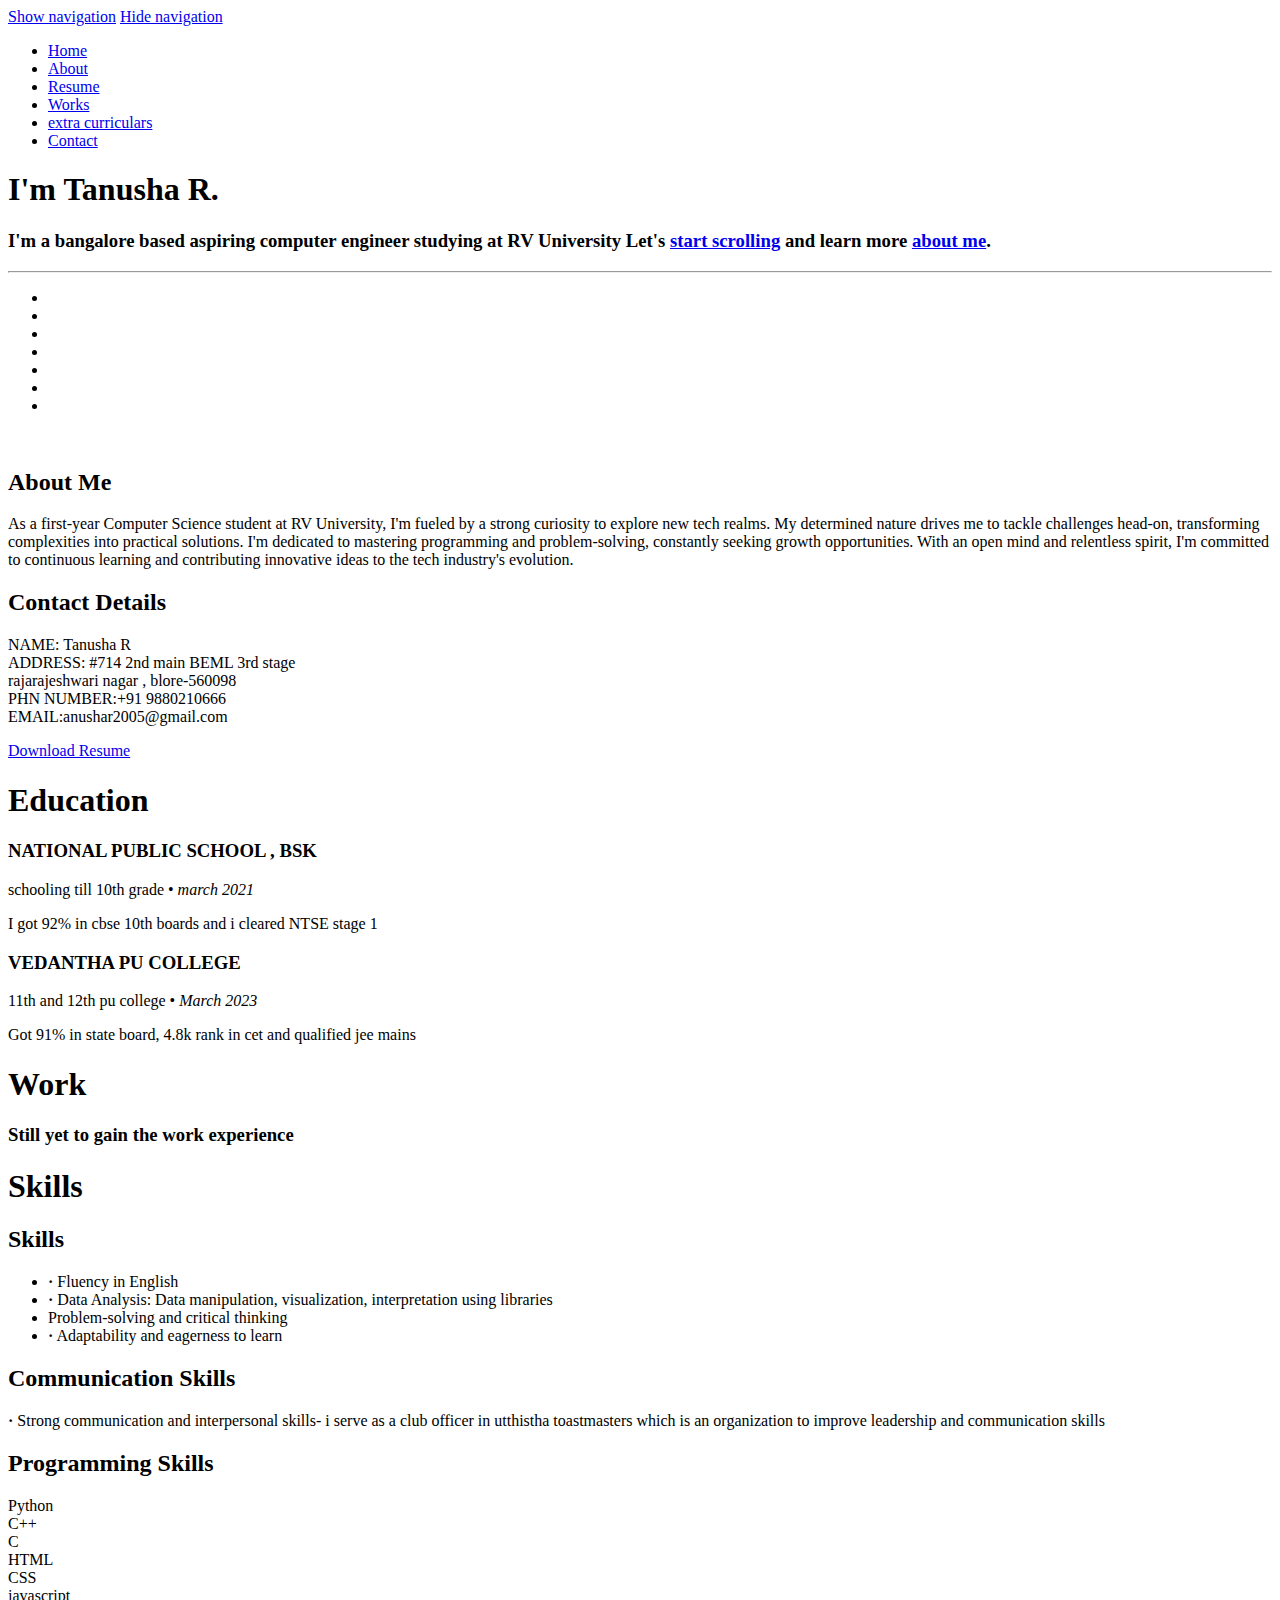
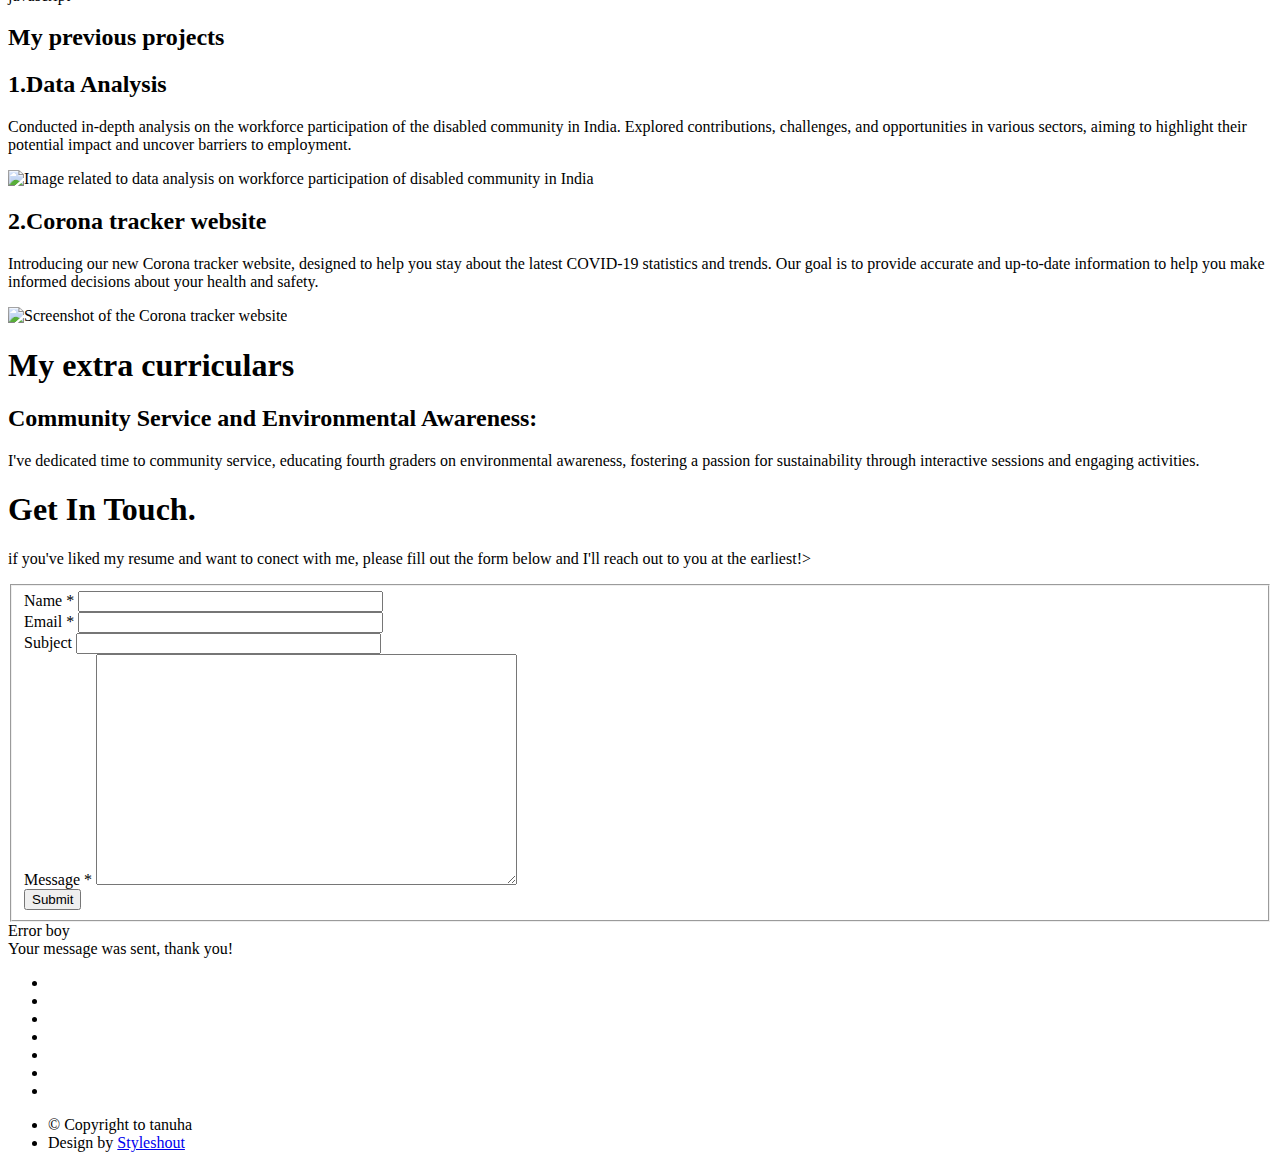
==== portfolio.html @ c42a534b "Add files via upload" ====
<!DOCTYPE html>
<!--[if lt IE 8 ]><html class="no-js ie ie7" lang="en"> <![endif]-->
<!--[if IE 8 ]><html class="no-js ie ie8" lang="en"> <![endif]-->
<!--[if (gte IE 8)|!(IE)]><!--><html class="no-js" lang="en"> <!--<![endif]-->
<head>

   <!--- Basic Page Needs
   ================================================== -->
   <meta charset="utf-8">
	<title>Ceevee - Free Responsive HTML5/CSS3 Template</title>
	<meta name="description" content="">
	<meta name="author" content="">

   <!-- Mobile Specific Metas
   ================================================== -->
	<meta name="viewport" content="width=device-width, initial-scale=1, maximum-scale=1">

	<!-- CSS
    ================================================== -->
   <link rel="stylesheet" href="css/default.css">
	<link rel="stylesheet" href="css/layout.css">
   <link rel="stylesheet" href="css/media-queries.css">
   <link rel="stylesheet" href="css/magnific-popup.css">

   <!-- Script
   ================================================== -->
	

   <!-- Favicons
	================================================== -->
	<link rel="shortcut icon" href="favicon.png" >
   
    
      
   

</head>

<body>

   <!-- Header
   ================================================== -->
   <header id="home">

      <nav id="nav-wrap">

         <a class="mobile-btn" href="#nav-wrap" title="Show navigation">Show navigation</a>
	      <a class="mobile-btn" href="#" title="Hide navigation">Hide navigation</a>

         <ul id="nav" class="nav">
            <li class="current"><a class="smoothscroll" href="#home">Home</a></li>
            <li><a class="smoothscroll" href="#about">About</a></li>
	         <li><a class="smoothscroll" href="#resume">Resume</a></li>
            <li><a class="smoothscroll" href="#portfolio">Works</a></li>
            <li><a class="smoothscroll" href="#extra curriculars">extra curriculars</a></li>
            <li><a class="smoothscroll" href="#contact">Contact</a></li>
         </ul> <!-- end #nav -->

      </nav> <!-- end #nav-wrap -->

      <div class="row banner">
         <div class="banner-text">
            <h1 class="responsive-headline">I'm Tanusha R.</h1>
            <h3>I'm a bangalore based <span> aspiring computer engineer</span> studying at RV University  Let's <a class="smoothscroll" href="#about">start scrolling</a>
            and learn more <a class="smoothscroll" href="#about">about me</a>.</h3>
            <hr />
            <ul class="social">
               <li><a href="#"><i class="fa fa-facebook"></i></a></li>
               <li><a href="#"><i class="fa fa-twitter"></i></a></li>
               <li><a href="#"><i class="fa fa-google-plus"></i></a></li>
               <li><a href="#"><i class="fa fa-linkedin"></i></a></li>
               <li><a href="#"><i class="fa fa-instagram"></i></a></li>
               <li><a href="#"><i class="fa fa-dribbble"></i></a></li>
               <li><a href="#"><i class="fa fa-skype"></i></a></li>
            </ul>
         </div>
      </div>

      <p class="scrolldown">
         <a class="smoothscroll" href="#about"><i class="icon-down-circle"></i></a>
      </p>

   </header> <!-- Header End -->


   <!-- About Section
   ================================================== -->
   <section id="about">

      <div class="row">

         <div class="three columns">

            <img class="profile-pic"  src="/Users/tanushar/Portfolio/Photograph_tanusha_02.jpg" alt="" />

         </div>

         <div class="nine columns main-col">

            <h2>About Me</h2>

            <p> As a first-year Computer Science student at RV University, I'm fueled by a strong curiosity to explore new tech realms. My determined nature drives me to tackle challenges head-on, transforming complexities into practical solutions. I'm dedicated to mastering programming and problem-solving, constantly seeking growth opportunities. With an open mind and relentless spirit, I'm committed to continuous learning and contributing innovative ideas to the tech industry's evolution.
            </p>

            <div class="row">

               <div class="columns contact-details">

                  <h2>Contact Details</h2>
                  <p class="address">
						   <span> NAME: Tanusha R</span><br>
						   <span> ADDRESS: #714 2nd main BEML 3rd stage<br>
						         rajarajeshwari nagar , blore-560098
                     </span><br>
						   <span> PHN NUMBER:+91 9880210666</span><br>
                     <span>EMAIL:anushar2005@gmail.com</span>
					   </p>

               </div>

               <div class="columns download">
                 
                  <a href="file:///Users/tanushar/Downloads/Tanusha%20resume.pdf" download="TanushaPDFFileName.pdf">Download Resume</a>
               </div>

            </div> <!-- end row -->

         </div> <!-- end .main-col -->

      </div>

   </section> <!-- About Section End-->


   <!-- Resume Section
   ================================================== -->
   <section id="resume">

      <!-- Education
      ----------------------------------------------- -->
      <div class="row education">

         <div class="three columns header-col">
            <h1><span>Education</span></h1>
         </div>

         <div class="nine columns main-col">

            <div class="row item">

               <div class="twelve columns">

                  <h3>NATIONAL PUBLIC SCHOOL , BSK</h3>
                  <p class="info">schooling till 10th grade <span>&bull;</span> <em class="date">march 2021</em></p>

                  <p>
                  I got 92% in cbse 10th boards and i cleared NTSE stage 1                  </p>

               </div>

            </div> <!-- item end -->

            <div class="row item">

               <div class="twelve columns">

                  <h3> VEDANTHA PU COLLEGE</h3>
                  <p class="info">11th and 12th pu college <span>&bull;</span> <em class="date">March 2023</em></p>

                  <p>
                  Got 91% in state board, 4.8k rank in cet and qualified jee mains
                  </p>

               </div>

            </div> <!-- item end -->

         </div> <!-- main-col end -->

      </div> <!-- End Education -->


      <!-- Work
      ----------------------------------------------- -->
      <div class="row work">

         <div class="three columns header-col">
            <h1><span>Work</span></h1>
         </div>

         <div class="nine columns main-col">

            <div class="row item">

               <div class="twelve columns">

                  <h3>Still yet to gain the work experience</h3>
                  

                  
               </div>

            </div> <!-- item end -->


            </div> <!-- item end -->

         </div> <!-- main-col end -->

      </div> <!-- End Work -->


      <!-- Skills
      ----------------------------------------------- -->
      <div class="row skill">

         <div class="three columns header-col">
            <h1><span>Skills</span></h1>
         </div>

         <div class="nine columns main-col">

            <section id="skills">
               <h2>Skills</h2>
               <ul>
                 <li><strong>·</strong> Fluency in English</li>
                 <li><strong>·</strong> Data Analysis: Data manipulation, visualization, interpretation using libraries </li>
              <li><strong·</strong> Problem-solving and critical thinking</li>
                 <li><strong>·</strong> Adaptability and eagerness to learn</li>
               </ul>
               <h2> Communication Skills</h2>
               <li><strong>·</strong> Strong communication and interpersonal skills- i serve as a club officer in utthistha toastmasters which is an organization to improve leadership and communication skills</li>
               <h2> Programming Skills</h2><p>Python<br> C++<br> C<br>HTML<br>CSS<br>javascript</p>
            </section>

				

				
					</ul>

				</div><!-- end skill-bars -->

			</div> <!-- main-col end -->

      </div> <!-- End skills -->

   </section> <!-- Resume Section End-->


   <!-- Portfolio Section
   ================================================== -->
   <section id="portfolio">

      <div class="row">

         <div class="twelve columns collapsed">

            <h2>My previous projects</h2>
            <section id="data-analysis">
               <h2>1.Data Analysis</h2>
               <p>Conducted in-depth analysis on the workforce participation of the disabled community in India. Explored contributions, challenges, and opportunities in various sectors, aiming to highlight their potential impact and uncover barriers to employment.</p>
               <img src="file:///Users/tanushar/Desktop/Screenshot%202024-01-06%20at%2012.08.02%20AM.png" alt="Image related to data analysis on workforce participation of disabled community in India">
             </section>
             <section id="corona-er">
               <h2>2.Corona tracker website</h2>
              <p>Introducing our new Corona tracker website, designed to help you stay about the latest COVID-19 statistics and trends. Our goal is to provide accurate and up-to-date information to help you make informed decisions about your health and safety.</p>
               <img src="file:///Users/tanushar/Desktop/Screenshot%202024-01-06%20at%2012.12.57%20AM.png" alt="Screenshot of the Corona tracker website">
             </section>

         </div> <!-- twelve columns end -->


         

      </div> <!-- row End -->

   </section> <!-- Portfolio Section End-->
   <section id="Extra curriculars"> 
      <div class="row extra curriculars">
         <h1>My extra curriculars </h1>
   
      <div class="slideshow-container">
  
          <div class="slide fade">
               <h2>Community Service and Environmental Awareness:</h2><p>I've dedicated time to community service, educating fourth graders on environmental awareness, fostering a passion for sustainability through interactive sessions and engaging activities.</p></div>
          </div>
  
          <div class="slide fade">
              
            <h2>carnatic music profeciency:</h2><p>Proficient in Carnatic music, I've completed the junior-level exam, showcasing a strong foundation in classical melodies and a commitment to musical excellence</p></div>
          </div>
  
          <div class="slide fade">
            
            <h2>sports profeciency:</h2><p>Adept in various sports including badminton, chess, and running, I exhibit prowess in strategic gameplay and physical endurance, excelling in both mental and physical challenges on and off the field.</p> </div>
          </div>
  
          <div class="dots">
              <span class="dot" onclick="currentSlide(1)"></span>
              <span class="dot" onclick="currentSlide(2)"></span>
              <span class="dot" onclick="currentSlide(3)"></span>
          </div>
  
      </div>
  
      <script src="https://ajax.googleapis.com/ajax/libs/jquery/3.5.1/jquery.min.js"></script>
      <script>
          $(document).ready(function() {
              var slideIndex = 1;
              showSlides(slideIndex);
  
              function currentSlide(n) {
                  showSlides(slideIndex = n);
              }
  
              function showSlides(n) {
                  var i;
                  var slides = $(".slide");
                  var dots = $(".dot");
  
                  if (n > slides.length) {
                      slideIndex = 1;
                  }
  
                  if (n < 1) {
                      slideIndex = slides.length;
                  }
  
                  for (i = 0; i < slides.length; i++) {
                      $(slides[i]).css("display", "none");
                  }
  
                  for (i = 0; i < dots.length; i++) {
                      $(dots[i]).removeClass("active");
                  }
  
                  $(slides[slideIndex - 1]).css("display", "block");
                  $(dots[slideIndex - 1]).addClass("active");
              }
  
              // Change slide every 1.5 seconds
              setInterval(function() {
                  showSlides(slideIndex);
                  slideIndex++;
              }, 4000);
          });
      </script>
      </section>
  
  </body>
  </html>


  


   

   <!-- Contact Section
   ================================================== -->
   <section id="contact">

         <div class="row section-head">

            <div class="two columns header-col">

               <h1><span>Get In Touch.</span></h1>

            </div>

            <div class="ten columns">

                  <p class="lead"> if you've liked my resume and want to conect with me, please fill out the form below and I'll reach out to you at the earliest!>
                  </p>

            </div>

         </div>

         <div class="row">

            <div class="eight columns">

               <!-- form -->
               <form action="" method="post" id="contactForm" name="contactForm">
					<fieldset>

                  <div>
						   <label for="contactName">Name <span class="required">*</span></label>
						   <input type="text" value="" size="35" id="contactName" name="contactName">
                  </div>

                  <div>
						   <label for="contactEmail">Email <span class="required">*</span></label>
						   <input type="text" value="" size="35" id="contactEmail" name="contactEmail">
                  </div>

                  <div>
						   <label for="contactSubject">Subject</label>
						   <input type="text" value="" size="35" id="contactSubject" name="contactSubject">
                  </div>

                  <div>
                     <label for="contactMessage">Message <span class="required">*</span></label>
                     <textarea cols="50" rows="15" id="contactMessage" name="contactMessage"></textarea>
                  </div>

                  <div>
                     <button class="submit">Submit</button>
                     <span id="image-loader">
                        <img alt="" src="images/loader.gif">
                     </span>
                  </div>

					</fieldset>
				   </form> <!-- Form End -->

               <!-- contact-warning -->
               <div id="message-warning"> Error boy</div>
               <!-- contact-success -->
				   <div id="message-success">
                  <i class="fa fa-check"></i>Your message was sent, thank you!<br>
				   </div>

            </div>


            
         

      

   </section> <!-- Contact Section End-->


   <!-- footer
   ================================================== -->
   <footer>

      <div class="row">

         <div class="twelve columns">

            <ul class="social-links">
               <li><a href="#"><i class="fa fa-facebook"></i></a></li>
               <li><a href="#"><i class="fa fa-twitter"></i></a></li>
               <li><a href="#"><i class="fa fa-google-plus"></i></a></li>
               <li><a href="#"><i class="fa fa-linkedin"></i></a></li>
               <li><a href="#"><i class="fa fa-instagram"></i></a></li>
               <li><a href="#"><i class="fa fa-dribbble"></i></a></li>
               <li><a href="#"><i class="fa fa-skype"></i></a></li>
            </ul>

            <ul class="copyright">
               <li>&copy; Copyright to tanuha</li>
               <li>Design by <a href="http://www.styleshout.com/" title="Styleshout" target="_blank">Styleshout</a></li>   
            </ul>

         </div>

         <div id="go-top"><a class="smoothscroll" title="Back to Top" href="#home"><i class="icon-up-open"></i></a></div>

      </div>

   </footer> <!-- Footer End-->

   <!-- Java Script
   ================================================== -->
   <script src="http://ajax.googleapis.com/ajax/libs/jquery/1.10.2/jquery.min.js"></script>
   <script>window.jQuery || document.write('<script src="js/jquery-1.10.2.min.js"><\/script>')</script>
   <script type="text/javascript" src="js/jquery-migrate-1.2.1.min.js"></script>

   
   <script src="js/waypoints.js"></script>
    <script src="js/init.js"></script>
    

</body>

</html>
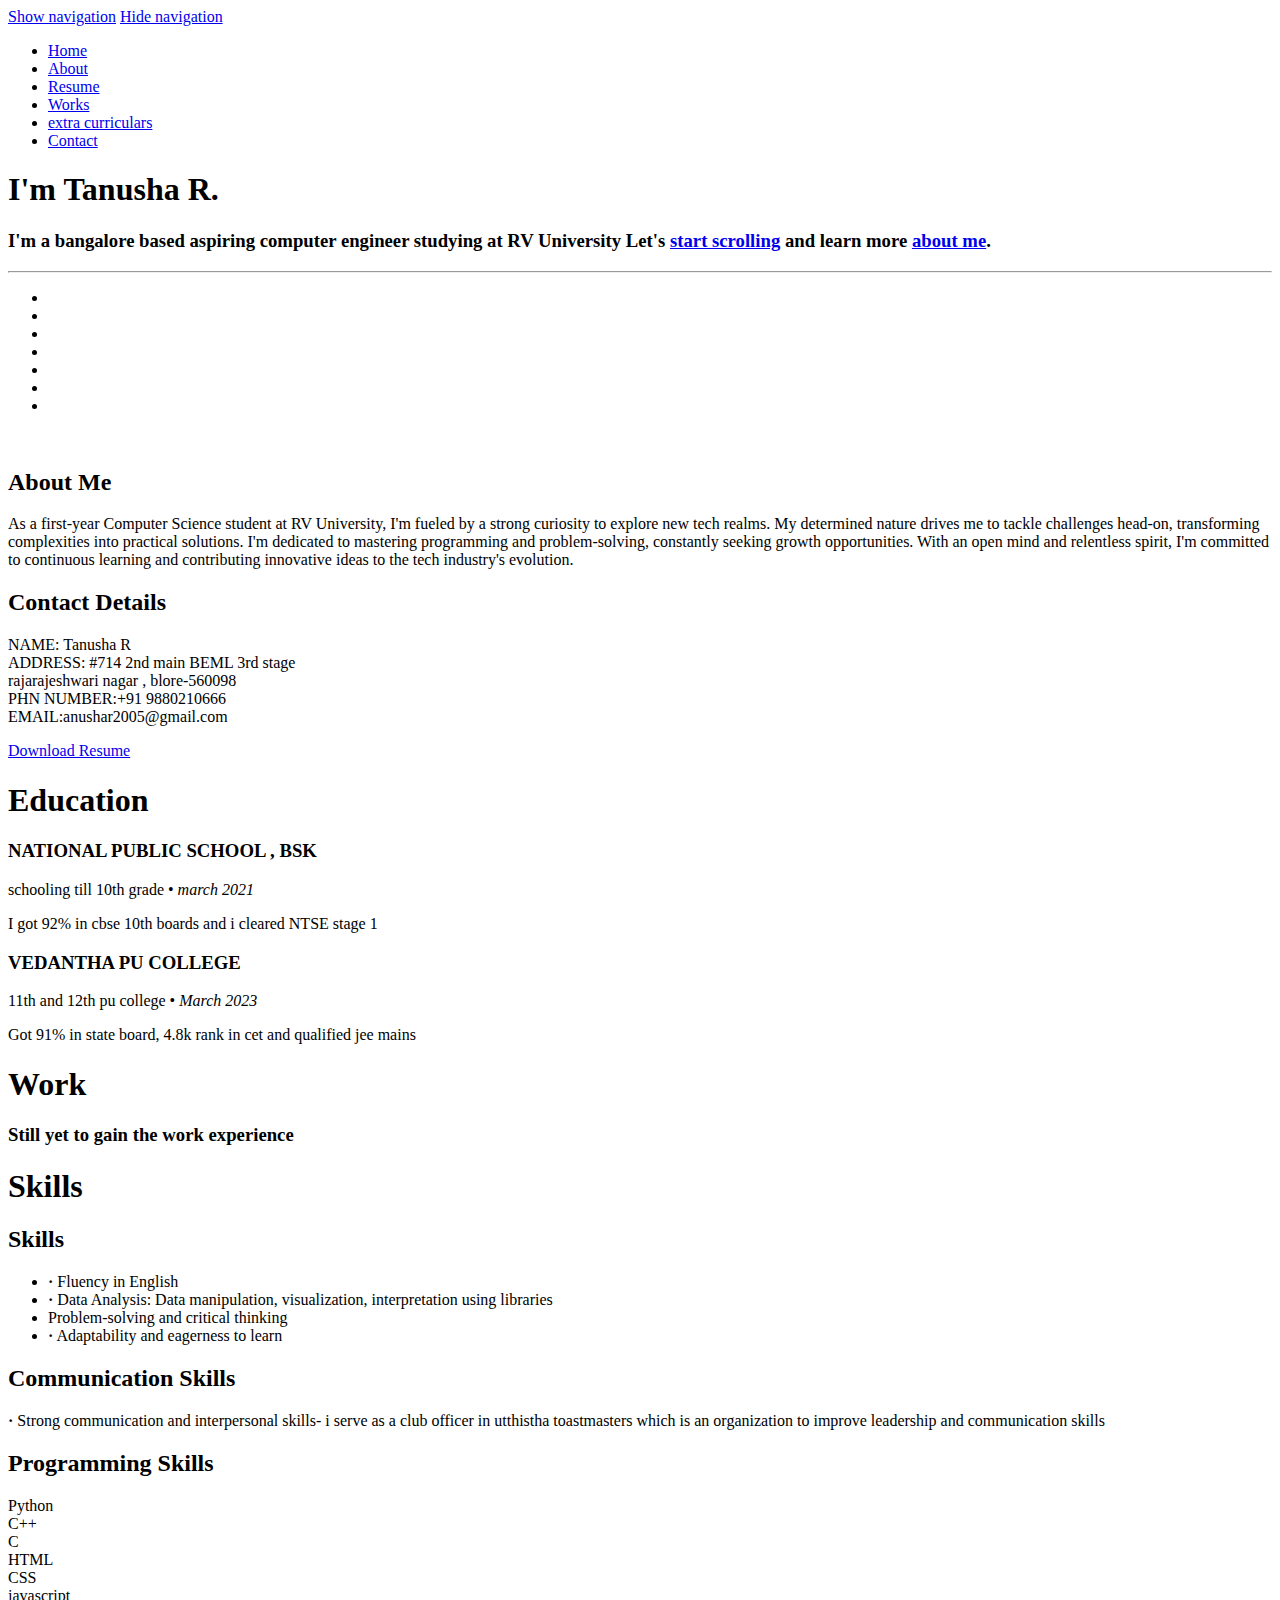
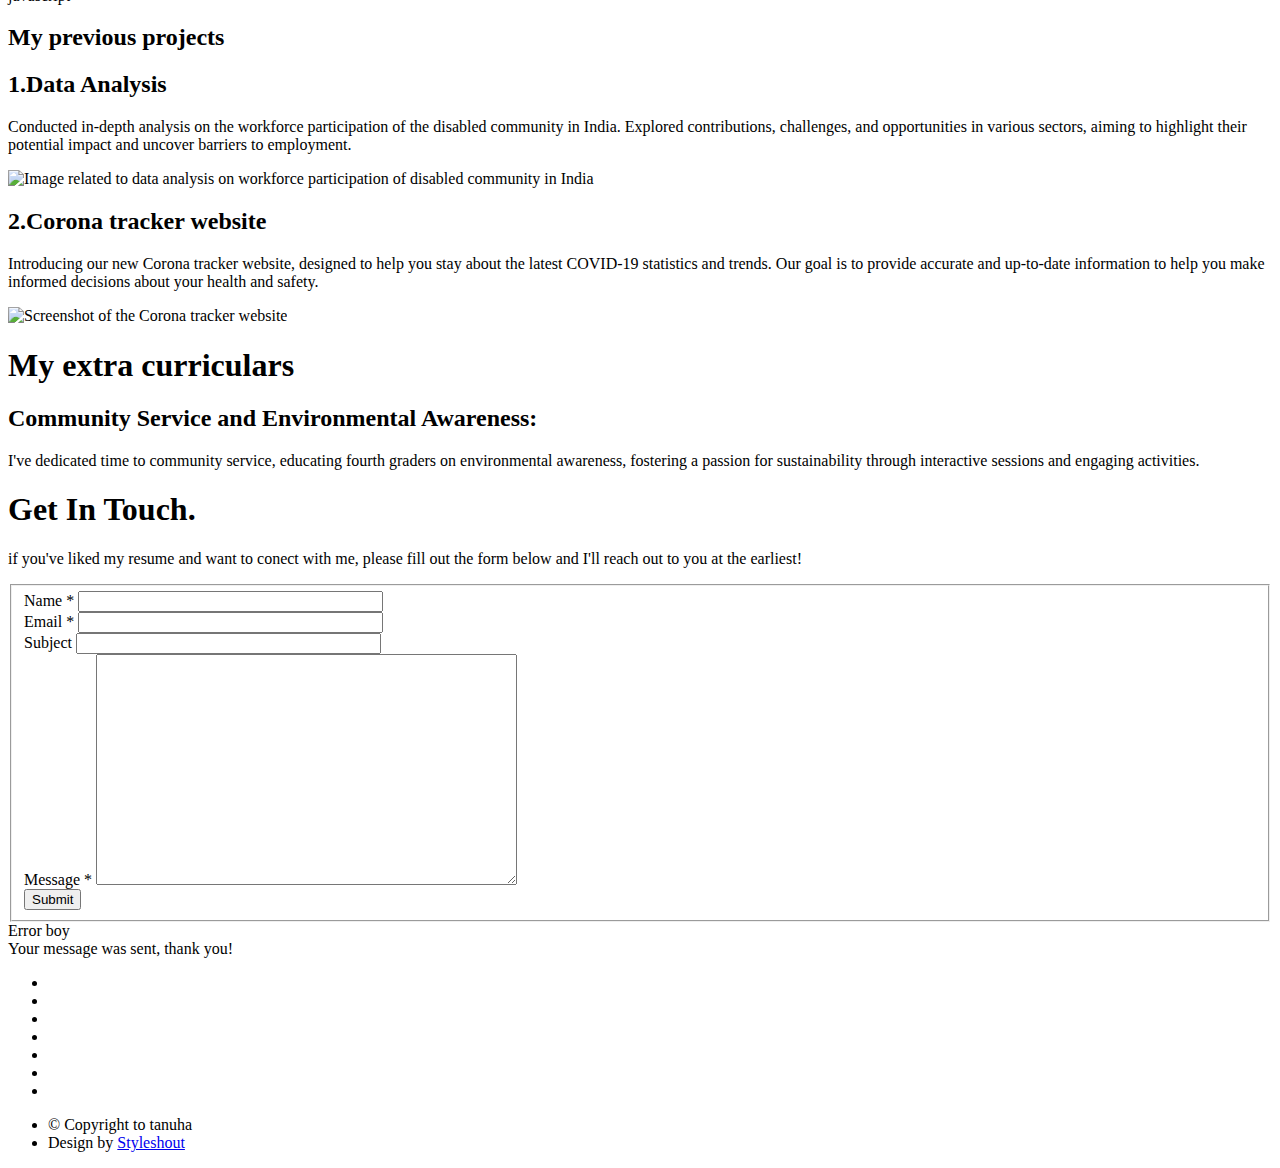
==== commit 4050d7b0: "Update portfolio.html" ====
--- a/portfolio.html
+++ b/portfolio.html
@@ -7,7 +7,7 @@
    <!--- Basic Page Needs
    ================================================== -->
    <meta charset="utf-8">
-	<title>Ceevee - Free Responsive HTML5/CSS3 Template</title>
+	<title>Tanusha</title>
 	<meta name="description" content="">
 	<meta name="author" content="">
 
@@ -370,7 +370,7 @@
 
             <div class="ten columns">
 
-                  <p class="lead"> if you've liked my resume and want to conect with me, please fill out the form below and I'll reach out to you at the earliest!>
+                  <p class="lead"> if you've liked my resume and want to conect with me, please fill out the form below and I'll reach out to you at the earliest!
                   </p>
 
             </div>
@@ -423,6 +423,12 @@
 				   </div>
 
             </div>
+		 <script>
+                  var form = document.querySelector('form');
+                  form.addEventListener('submit', function() {
+                      alert('I\'ll connect to you shorty!');
+                  });
+              </script>
 
 
             
@@ -477,4 +483,4 @@
 
 </body>
 
-</html>+</html>
